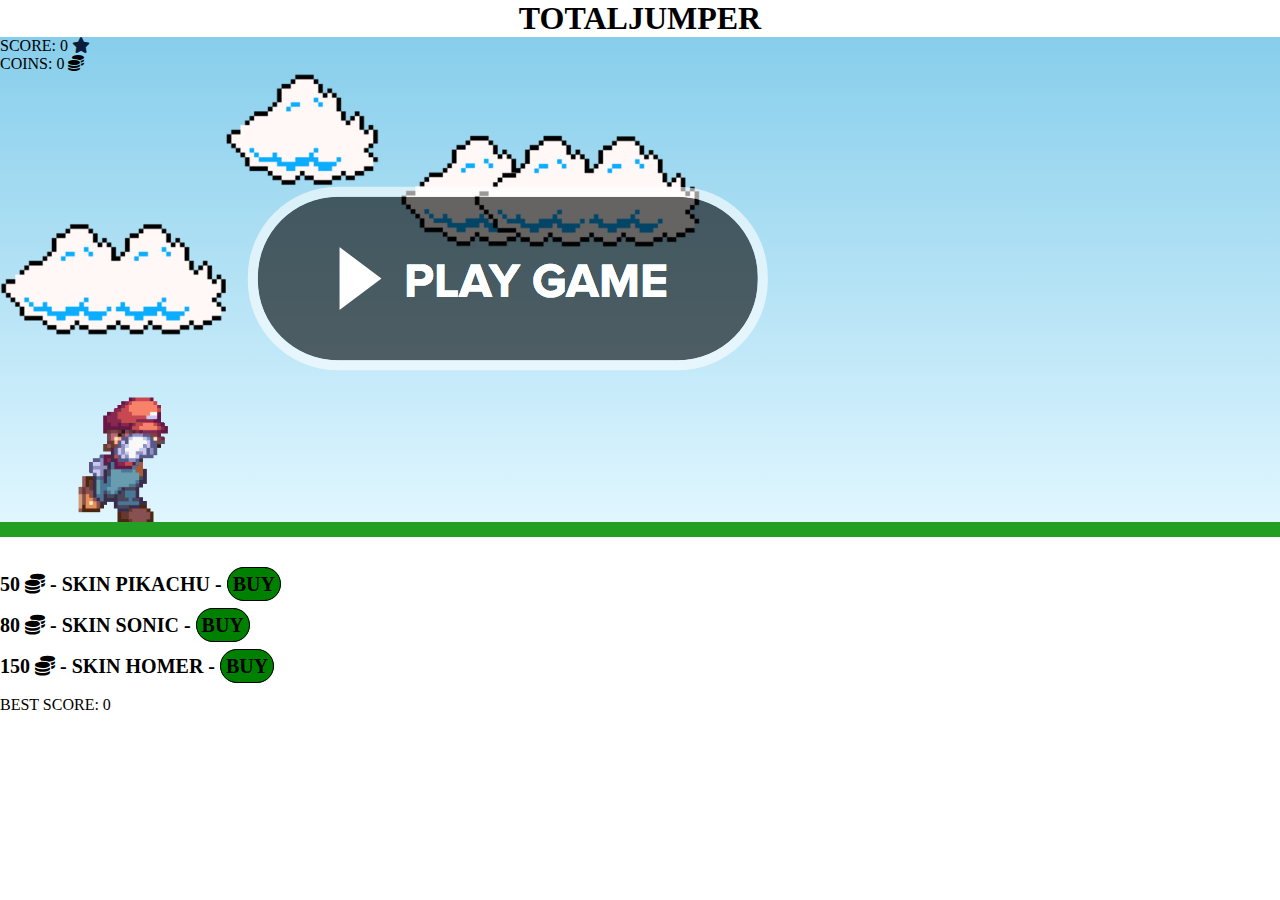
==== game.html @ 7a821093 "asdasd" ====
<!DOCTYPE html>
<html lang="en">
<head>
    <meta charset="UTF-8">
    <meta http-equiv="X-UA-Compatible" content="IE=edge">
    <meta name="viewport" content="width=device-width, initial-scale=1.0">
    <link rel="stylesheet" href="assets/css/style.css">
    <link rel="stylesheet" href="https://cdnjs.cloudflare.com/ajax/libs/font-awesome/6.4.0/css/all.min.css">
    <script src="assets/js/script.js" defer></script>
    <title>Mario Jump</title>
</head>
<body>
    <nav>
        <h1 class="logo">TOTALJUMPER</h1>
    </nav>
        <!-- <img src="assets/images/startbanner.png" alt=""> -->
   


    <div class="gameitself"> 
    <div onclick="jump" class="game-board">
        
        <p>SCORE: <span class="score">0</span> <i class="fa-solid fa-star fa-fade" style="color: #0c1d3b;"></i></p>
        <p>COINS: <span class="coins">0</span> <i class="fa-solid fa-coins fa-fade"></i></p>
        <img src="assets/images/clouds.png" class="clouds">
        <p class="speedCount">SPEED: <span class="speed">1</span></p>
        <img src="assets/images/gameoverimg.png" class="gameover" alt="">
        <img class="pipe" src="./assets/images/pipe.png">
        <img src="assets/images/mario.webp" class="mario">
        <img src="assets/images/playgame.png" class="playbtn" alt="" onclick="startGame()">
        
        
        
        <button class="startButton" style="visibility: hidden;" onclick="startGame()">START GAME</button>
        <script src="/assets/js/script.js"></script>

    </div>
    <p class="notEnough">INSUFICIENT COINS, YOU NEED MORE <span class='coinsNeeded'>0</span> COINS</p>
    <br>
    <p class="buySkin" >50 <i class="fa-solid fa-coins"></i> - SKIN PIKACHU - <span onclick="skinPika()">BUY</span></p>
    <br>
    <p class="buySkin" >80 <i class="fa-solid fa-coins"></i> - SKIN SONIC - <span onclick="skinSonic()">BUY</span></p>
    <br>
    <p class="buySkin" >150 <i class="fa-solid fa-coins"></i> - SKIN HOMER - <span onclick="skinHomer()">BUY</span></p>
    <br>
    <p>BEST SCORE: <span class="bestScore">0</span></p>


    <img src="/assets/images/tryagain.png" class="tryagain" onclick="startGame()" alt="">
    
</div>

</body>
</html>
---- assets/css/style.css ----
* {
    margin: 0;
    padding: 0;
    box-sizing: border-box;
}

nav {
    text-align: center;
}

img {
    display: block;
    margin-left: auto;
    margin-right: auto;
  }

.gameitself {
    visibility: visible;
    margin-top: 0;
}

.startButton{
    display: flex;
    margin-left: auto;
    margin-right: auto;
}

.game-board {
    width: 100%;
    height: 500px;
    border-bottom: 15px solid rgb(35, 160, 35);
    margin: 0 auto;
    position: relative;
    overflow: hidden;
    background: linear-gradient(#87CEEB, #E0F6FF);
}

.pipe {
    position: absolute;
    bottom: 0;
    width: 100px;
    /* animation: pipe-animation 1.5s infinite linear; */
    /* right: -500px; */
    visibility: hidden;
}

.clouds {
    position: absolute;
    width: 700px;
    animation: clouds 18s infinite linear
}

.mario {
    width: 150px;
    bottom: -15px;
    position: absolute;
    margin-left: 50px;
    
}

.jump {
    animation: jump 500ms ease-out;
}

.gameover {
    position: absolute;
    width: 450px;
    right: 40vw;
    bottom: 160px;
    visibility: hidden;
    clear: both;
}

.tryagain {
    position: absolute;
    right: 43%;
    top: 380px;
    width: 300px;
    visibility: hidden;
}

.buySkin {
    font-size: 20px;
    font-weight: bolder;
}

.buySkin span{
    color: black;
    border: 1px solid;
    padding: 5px;
    background-color: green;
    border-radius: 50px;
}

.speedCount {
    font-size: 80px;
    position: absolute;
    margin-left: 40%;
    margin-top: 120px;
    visibility: hidden;
}

.speed {
    color: green;
}

.notEnough {
    color: red;
    visibility: hidden;
}

.playbtn {
    position: absolute;
    bottom: 150px;
    right: 40%;
}


@keyframes pipe-animation {
    from{
        right: -500px;
    }

    to {
        right: 100%;
    }
    
}

@keyframes jump {

    0% {
        bottom: -15px;
    }
    40% {
        bottom: 155px;
    }

    50% {
        bottom: 155px;
    }
    60% {
        bottom: 155px;
    }

    100% {
        bottom: -15px;
    }

}


@keyframes clouds {
    from{
        right: -700px
    }

    to{
        right: 100%;
    }
}
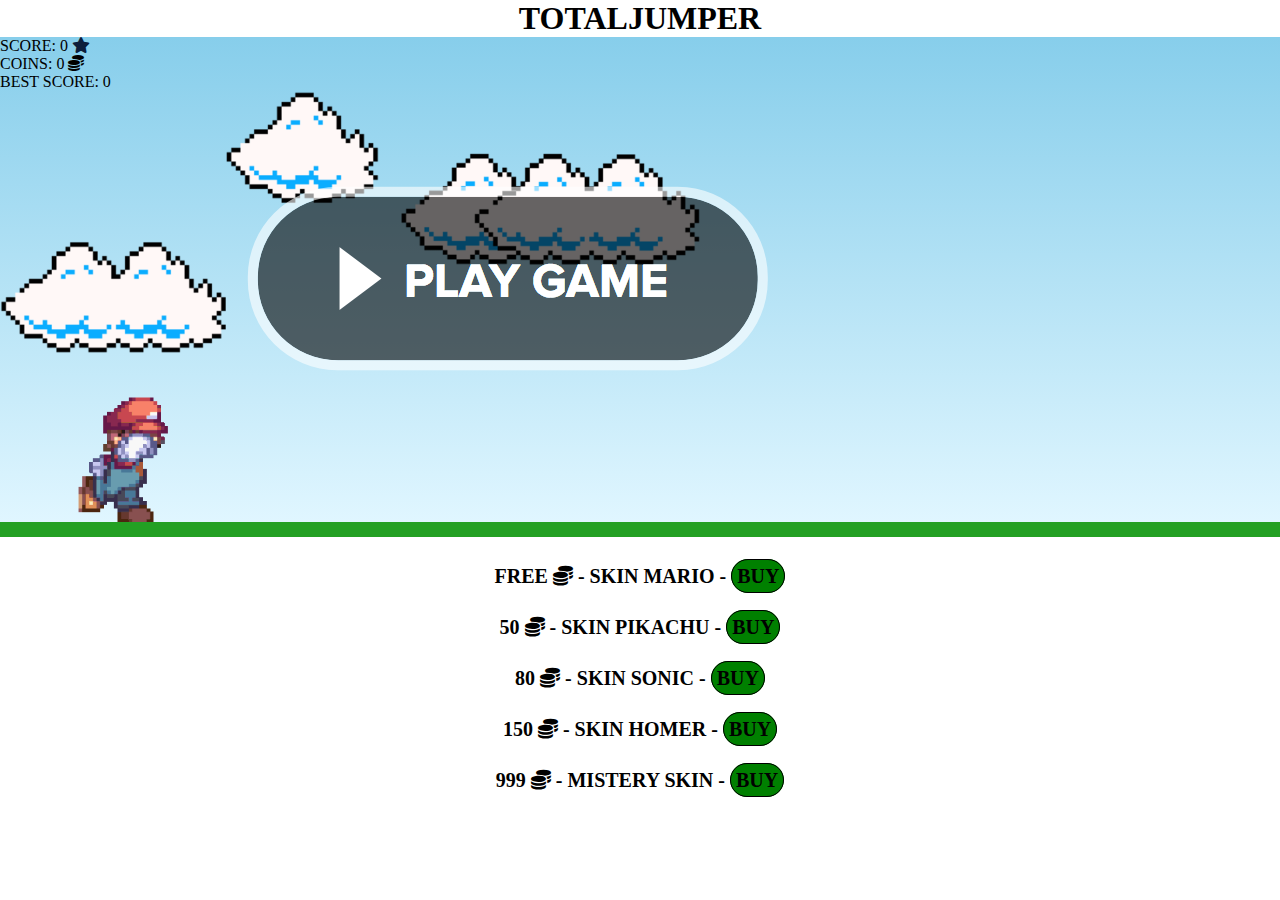
==== commit 3425fe5d: "asd" ====
--- a/game.html
+++ b/game.html
@@ -22,6 +22,7 @@
         
         <p>SCORE: <span class="score">0</span> <i class="fa-solid fa-star fa-fade" style="color: #0c1d3b;"></i></p>
         <p>COINS: <span class="coins">0</span> <i class="fa-solid fa-coins fa-fade"></i></p>
+        <p>BEST SCORE: <span class="bestScore">0</span></p>
         <img src="assets/images/clouds.png" class="clouds">
         <p class="speedCount">SPEED: <span class="speed">1</span></p>
         <img src="assets/images/gameoverimg.png" class="gameover" alt="">
@@ -35,15 +36,20 @@
         <script src="/assets/js/script.js"></script>
 
     </div>
-    <p class="notEnough">INSUFICIENT COINS, YOU NEED MORE <span class='coinsNeeded'>0</span> COINS</p>
-    <br>
-    <p class="buySkin" >50 <i class="fa-solid fa-coins"></i> - SKIN PIKACHU - <span onclick="skinPika()">BUY</span></p>
-    <br>
-    <p class="buySkin" >80 <i class="fa-solid fa-coins"></i> - SKIN SONIC - <span onclick="skinSonic()">BUY</span></p>
-    <br>
-    <p class="buySkin" >150 <i class="fa-solid fa-coins"></i> - SKIN HOMER - <span onclick="skinHomer()">BUY</span></p>
-    <br>
-    <p>BEST SCORE: <span class="bestScore">0</span></p>
+    
+    <div class="shop"> <p class="notEnough">INSUFICIENT COINS, YOU NEED MORE <span class='coinsNeeded'>0</span> COINS</p>
+        <p class="buySkin" >FREE <i class="fa-solid fa-coins"></i> - SKIN MARIO - <span onclick="skinMario()">BUY</span></p>
+        <br>
+        <p class="buySkin" >50 <i class="fa-solid fa-coins"></i> - SKIN PIKACHU - <span onclick="skinPika()">BUY</span></p>
+        <br>
+        <p class="buySkin" >80 <i class="fa-solid fa-coins"></i> - SKIN SONIC - <span onclick="skinSonic()">BUY</span></p>
+        <br>
+        <p class="buySkin" >150 <i class="fa-solid fa-coins"></i> - SKIN HOMER - <span onclick="skinHomer()">BUY</span></p>
+        <br>
+        <p class="buySkin" >999 <i class="fa-solid fa-coins"></i> - MISTERY SKIN - <span onclick="skinMistery()">BUY</span></p>
+    </div>
+   
+    
 
 
     <img src="/assets/images/tryagain.png" class="tryagain" onclick="startGame()" alt="">
--- a/assets/css/style.css
+++ b/assets/css/style.css
@@ -2,6 +2,24 @@
     margin: 0;
     padding: 0;
     box-sizing: border-box;
+}
+
+.rules {
+    text-align: center;
+    margin: 50px;
+    font-size: large;
+}
+
+.shop {
+    text-align: center;
+}
+
+.shop p {
+    margin-bottom: 10px;
+}
+
+.rules p {
+    margin-top: 10px;
 }
 
 nav {
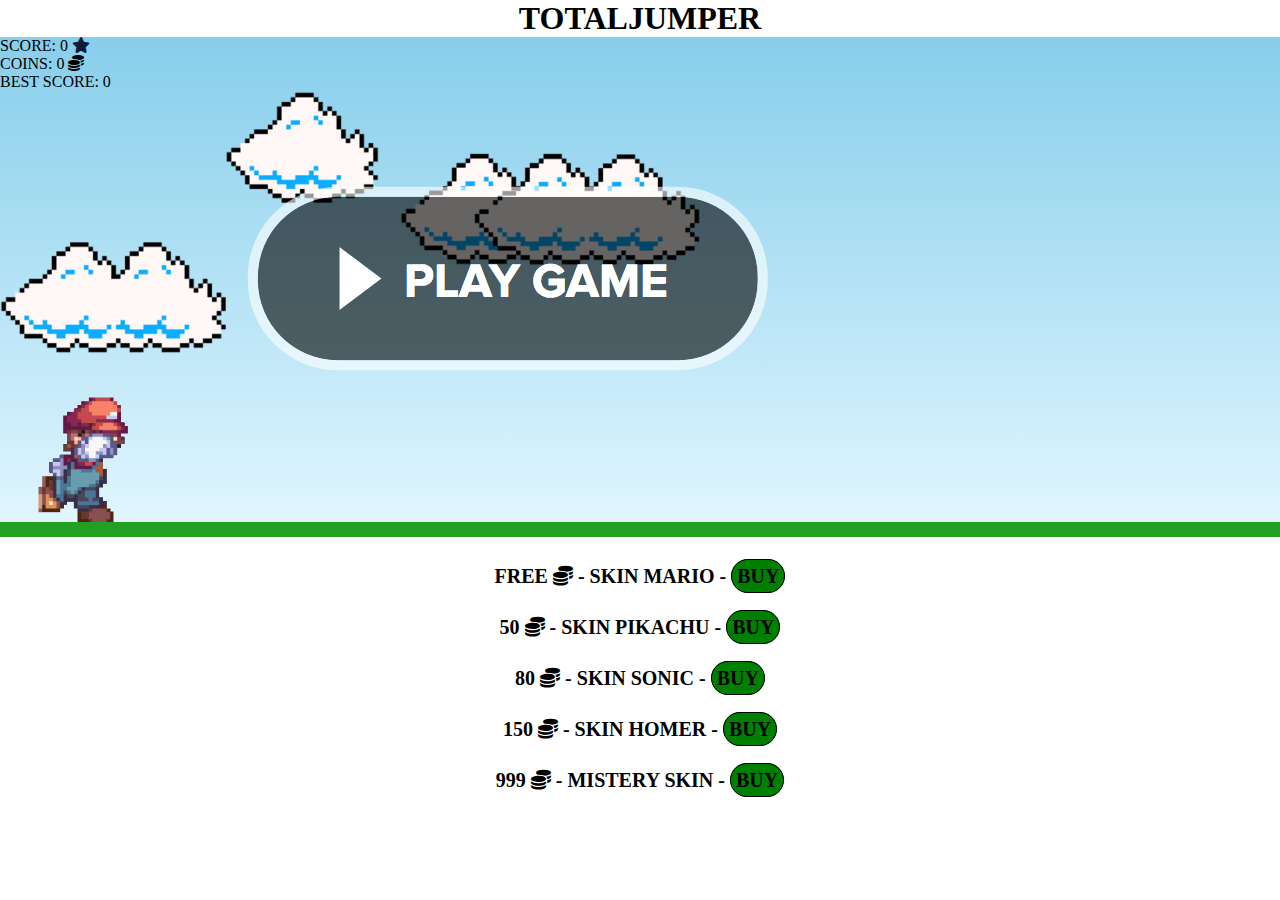
==== commit f0e59b5e: "asd" ====
--- a/game.html
+++ b/game.html
@@ -33,7 +33,7 @@
         
         
         <button class="startButton" style="visibility: hidden;" onclick="startGame()">START GAME</button>
-        <script src="/assets/js/script.js"></script>
+        <script src="assets/js/script.js"></script>
 
     </div>
     
@@ -52,7 +52,7 @@
     
 
 
-    <img src="/assets/images/tryagain.png" class="tryagain" onclick="startGame()" alt="">
+    <img src="assets/images/tryagain.png" class="tryagain" onclick="startGame()" alt="">
     
 </div>
 
--- a/assets/css/style.css
+++ b/assets/css/style.css
@@ -72,7 +72,7 @@
     width: 150px;
     bottom: -15px;
     position: absolute;
-    margin-left: 50px;
+    margin-left: 10px;
     
 }
 
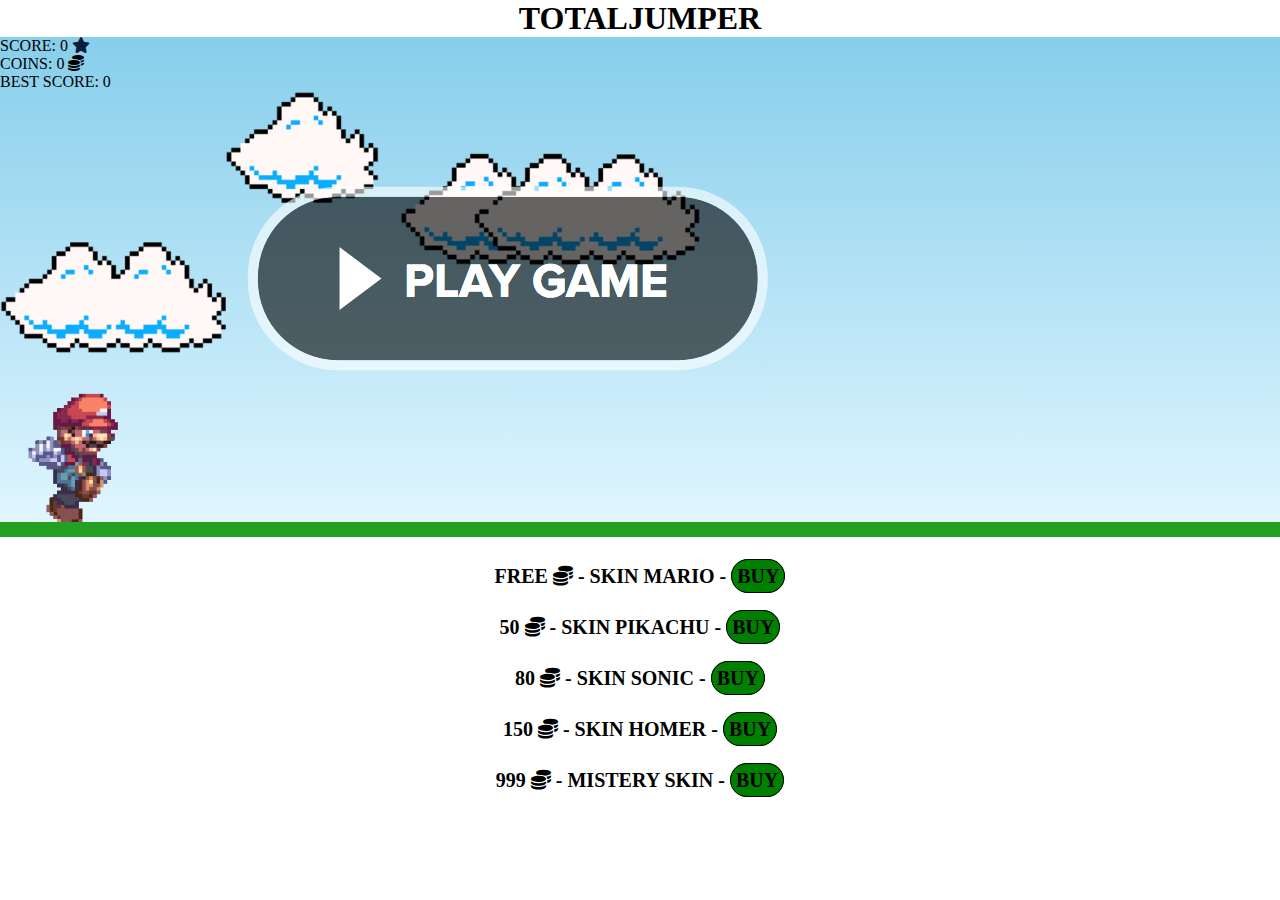
==== commit 73cb8d9a: "many changes" ====
--- a/game.html
+++ b/game.html
@@ -25,9 +25,11 @@
         <p>BEST SCORE: <span class="bestScore">0</span></p>
         <img src="assets/images/clouds.png" class="clouds">
         <p class="speedCount">SPEED: <span class="speed">1</span></p>
-        <img src="assets/images/gameoverimg.png" class="gameover" alt="">
+        
         <img class="pipe" src="./assets/images/pipe.png">
         <img src="assets/images/mario.webp" class="mario">
+        <img src="assets/images/gameoverimg.png" class="gameover" alt="">
+        <img src="assets/images/tryagain.png" class="tryagain" onclick="startGame()" alt="">
         <img src="assets/images/playgame.png" class="playbtn" alt="" onclick="startGame()">
         
         
@@ -52,7 +54,7 @@
     
 
 
-    <img src="assets/images/tryagain.png" class="tryagain" onclick="startGame()" alt="">
+   
     
 </div>
 
--- a/assets/css/style.css
+++ b/assets/css/style.css
@@ -44,7 +44,7 @@
 }
 
 .game-board {
-    width: 100%;
+    width: 100vw;
     height: 500px;
     border-bottom: 15px solid rgb(35, 160, 35);
     margin: 0 auto;
@@ -53,6 +53,8 @@
     background: linear-gradient(#87CEEB, #E0F6FF);
 }
 
+
+
 .pipe {
     position: absolute;
     bottom: 0;
@@ -72,7 +74,6 @@
     width: 150px;
     bottom: -15px;
     position: absolute;
-    margin-left: 10px;
     
 }
 
@@ -92,7 +93,7 @@
 .tryagain {
     position: absolute;
     right: 43%;
-    top: 380px;
+    top: 350px;
     width: 300px;
     visibility: hidden;
 }
@@ -176,4 +177,32 @@
     to{
         right: 100%;
     }
+}
+
+@media screen and (max-width: 1100px){
+    .game-board {
+        width: 100%;
+        height: 300px;
+    }
+
+    .gameover{
+        width: 200px;
+    }
+
+    .pipe {
+        width: 100px;
+    }
+
+    .clouds {
+        width: 300px;
+    }
+
+    .tryagain {
+        width: 200px;
+        top: 150px;
+    }
+
+    .mario {
+        width: 50px;
+    }
 }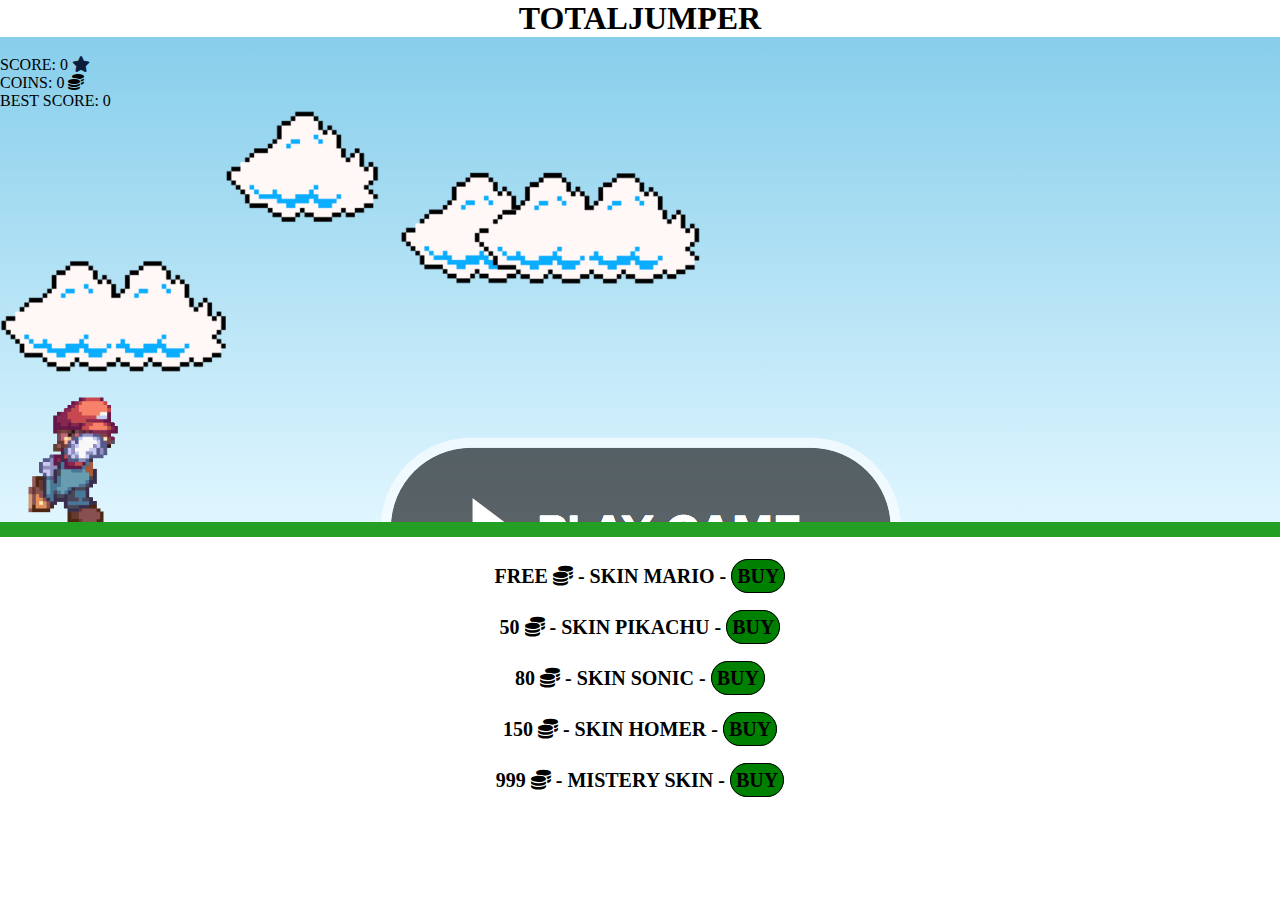
==== commit 1a692c35: "ablueblueblue" ====
--- a/game.html
+++ b/game.html
@@ -19,10 +19,11 @@
 
     <div class="gameitself"> 
     <div onclick="jump" class="game-board">
-        
+        <button class="startButton" style="visibility: hidden;" onclick="startGame()">START GAME</button>
         <p>SCORE: <span class="score">0</span> <i class="fa-solid fa-star fa-fade" style="color: #0c1d3b;"></i></p>
         <p>COINS: <span class="coins">0</span> <i class="fa-solid fa-coins fa-fade"></i></p>
         <p>BEST SCORE: <span class="bestScore">0</span></p>
+        
         <img src="assets/images/clouds.png" class="clouds">
         <p class="speedCount">SPEED: <span class="speed">1</span></p>
         
@@ -34,7 +35,7 @@
         
         
         
-        <button class="startButton" style="visibility: hidden;" onclick="startGame()">START GAME</button>
+        
         <script src="assets/js/script.js"></script>
 
     </div>
--- a/assets/css/style.css
+++ b/assets/css/style.css
@@ -30,17 +30,26 @@
     display: block;
     margin-left: auto;
     margin-right: auto;
-  }
+}
 
 .gameitself {
     visibility: visible;
     margin-top: 0;
 }
 
-.startButton{
+.startButton {
     display: flex;
     margin-left: auto;
     margin-right: auto;
+}
+
+.startbanner {
+    display: inline-block;
+    width: 100%;
+    height: 600px;
+    background: url(/assets/images/startbanner.png) no-repeat center center;
+    background-size: 98.7% 600px;
+    text-indent: -9999px;
 }
 
 .game-board {
@@ -53,6 +62,15 @@
     background: linear-gradient(#87CEEB, #E0F6FF);
 }
 
+.link {
+    position: absolute;
+    top: 0;
+    left: 0;
+    width: 100%;
+    height: 100%;
+    /* add any other styles you need for your link */
+  }
+
 
 
 .pipe {
@@ -74,7 +92,7 @@
     width: 150px;
     bottom: -15px;
     position: absolute;
-    
+
 }
 
 .jump {
@@ -82,18 +100,20 @@
 }
 
 .gameover {
-    position: absolute;
+    position: relative;
     width: 450px;
-    right: 40vw;
-    bottom: 160px;
+    display: block;
+    margin-left: auto;
+    margin-right: auto;
     visibility: hidden;
     clear: both;
 }
 
 .tryagain {
-    position: absolute;
-    right: 43%;
-    top: 350px;
+    position: relative;
+    display: block;
+    margin-left: auto;
+    margin-right: auto;
     width: 300px;
     visibility: hidden;
 }
@@ -103,7 +123,7 @@
     font-weight: bolder;
 }
 
-.buySkin span{
+.buySkin span {
     color: black;
     border: 1px solid;
     padding: 5px;
@@ -128,22 +148,23 @@
     visibility: hidden;
 }
 
-.playbtn {
-    position: absolute;
-    bottom: 150px;
-    right: 40%;
-}
+.playbtn { 
+    position: relative;
+    display: block;
+    margin-left: auto;
+    margin-right: auto;
+    }
 
 
 @keyframes pipe-animation {
-    from{
+    from {
         right: -500px;
     }
 
     to {
         right: 100%;
     }
-    
+
 }
 
 @keyframes jump {
@@ -151,6 +172,7 @@
     0% {
         bottom: -15px;
     }
+
     40% {
         bottom: 155px;
     }
@@ -158,6 +180,7 @@
     50% {
         bottom: 155px;
     }
+
     60% {
         bottom: 155px;
     }
@@ -170,22 +193,28 @@
 
 
 @keyframes clouds {
-    from{
+    from {
         right: -700px
     }
 
-    to{
+    to {
         right: 100%;
     }
 }
 
-@media screen and (max-width: 1100px){
+@media screen and (max-width: 1100px) {
+
+    .startbanner {
+        background: url(/assets/images/startbannermediaquery.png) no-repeat center center;
+        background-size: 100% 300px;
+        height: 300px;
+    }
     .game-board {
         width: 100%;
         height: 300px;
     }
 
-    .gameover{
+    .gameover {
         width: 200px;
     }
 
@@ -199,10 +228,21 @@
 
     .tryagain {
         width: 200px;
-        top: 150px;
     }
 
     .mario {
         width: 50px;
     }
+    .rules {
+        font-size: 16px;
+    }
+    .playbtn {
+        width: 300px;
+    }
+    .game-board {
+    
+        border-bottom: 5px solid rgb(35, 160, 35);
+    
+    }
+
 }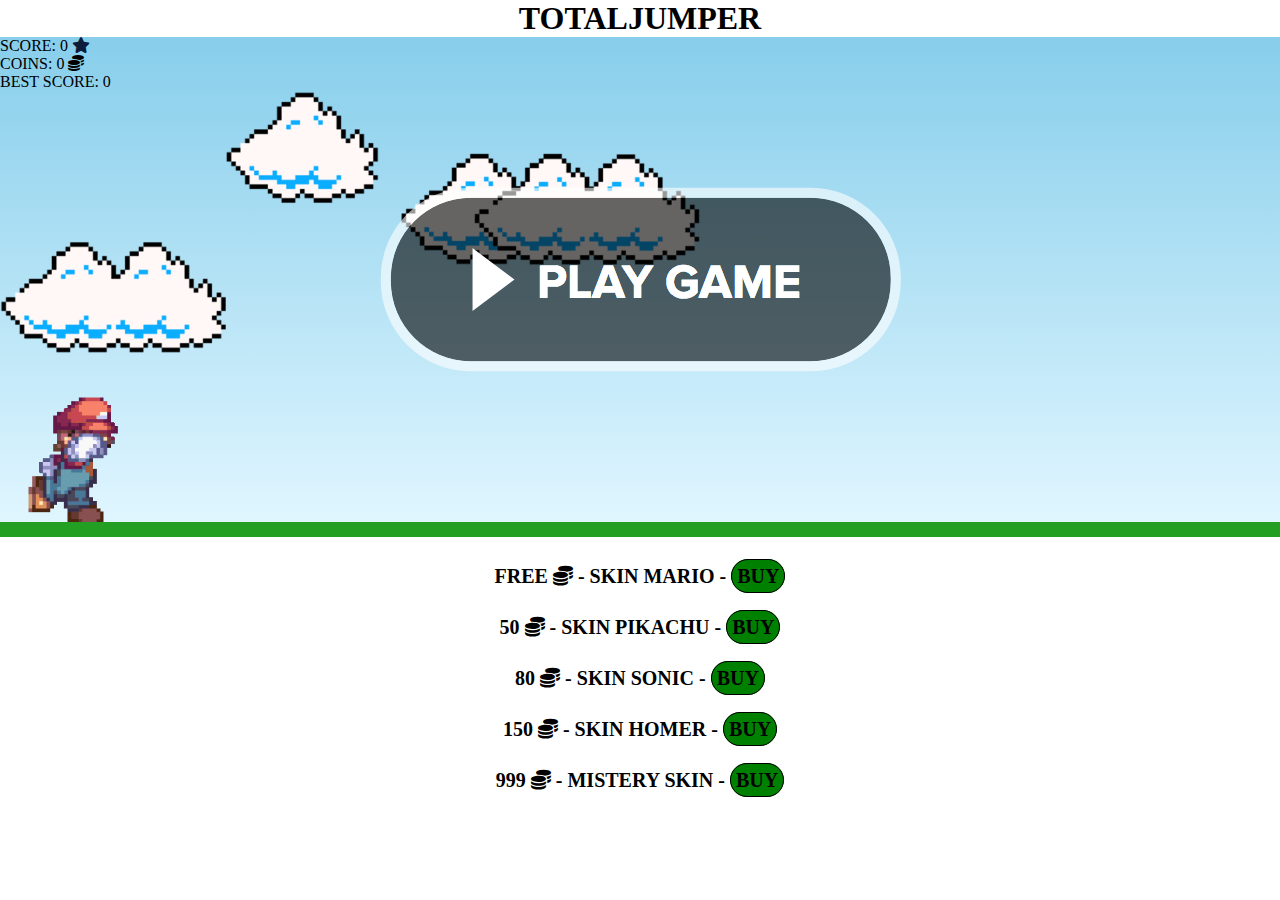
==== commit 23e4fe36: "asdasd" ====
--- a/game.html
+++ b/game.html
@@ -19,19 +19,24 @@
 
     <div class="gameitself"> 
     <div onclick="jump" class="game-board">
-        <button class="startButton" style="visibility: hidden;" onclick="startGame()">START GAME</button>
+        
         <p>SCORE: <span class="score">0</span> <i class="fa-solid fa-star fa-fade" style="color: #0c1d3b;"></i></p>
         <p>COINS: <span class="coins">0</span> <i class="fa-solid fa-coins fa-fade"></i></p>
         <p>BEST SCORE: <span class="bestScore">0</span></p>
         
         <img src="assets/images/clouds.png" class="clouds">
+        
         <p class="speedCount">SPEED: <span class="speed">1</span></p>
         
         <img class="pipe" src="./assets/images/pipe.png">
         <img src="assets/images/mario.webp" class="mario">
+        <img src="assets/images/playgame.png" class="playbtn" alt="" onclick="startGame()">
         <img src="assets/images/gameoverimg.png" class="gameover" alt="">
+        
         <img src="assets/images/tryagain.png" class="tryagain" onclick="startGame()" alt="">
-        <img src="assets/images/playgame.png" class="playbtn" alt="" onclick="startGame()">
+        
+        
+        <button class="startButton" style="visibility: hidden;" onclick="startGame()">START GAME</button>
         
         
         
--- a/assets/css/style.css
+++ b/assets/css/style.css
@@ -149,10 +149,10 @@
 }
 
 .playbtn { 
-    position: relative;
-    display: block;
-    margin-left: auto;
-    margin-right: auto;
+    position: absolute;
+    top: 50%;
+  left: 50%;
+  transform: translate(-50%, -50%);
     }
 
 
@@ -231,7 +231,7 @@
     }
 
     .mario {
-        width: 50px;
+        width: 70px;
     }
     .rules {
         font-size: 16px;
@@ -244,5 +244,21 @@
         border-bottom: 5px solid rgb(35, 160, 35);
     
     }
-
-}+    @keyframes jump {
+        0% {
+          bottom: -15px;
+        }
+        40% {
+          bottom: 110px;
+        }
+        50% {
+          bottom: 110px;
+        }
+        60% {
+          bottom: 110px;
+        }
+        100% {
+          bottom: -15px;
+        }
+      }
+    }
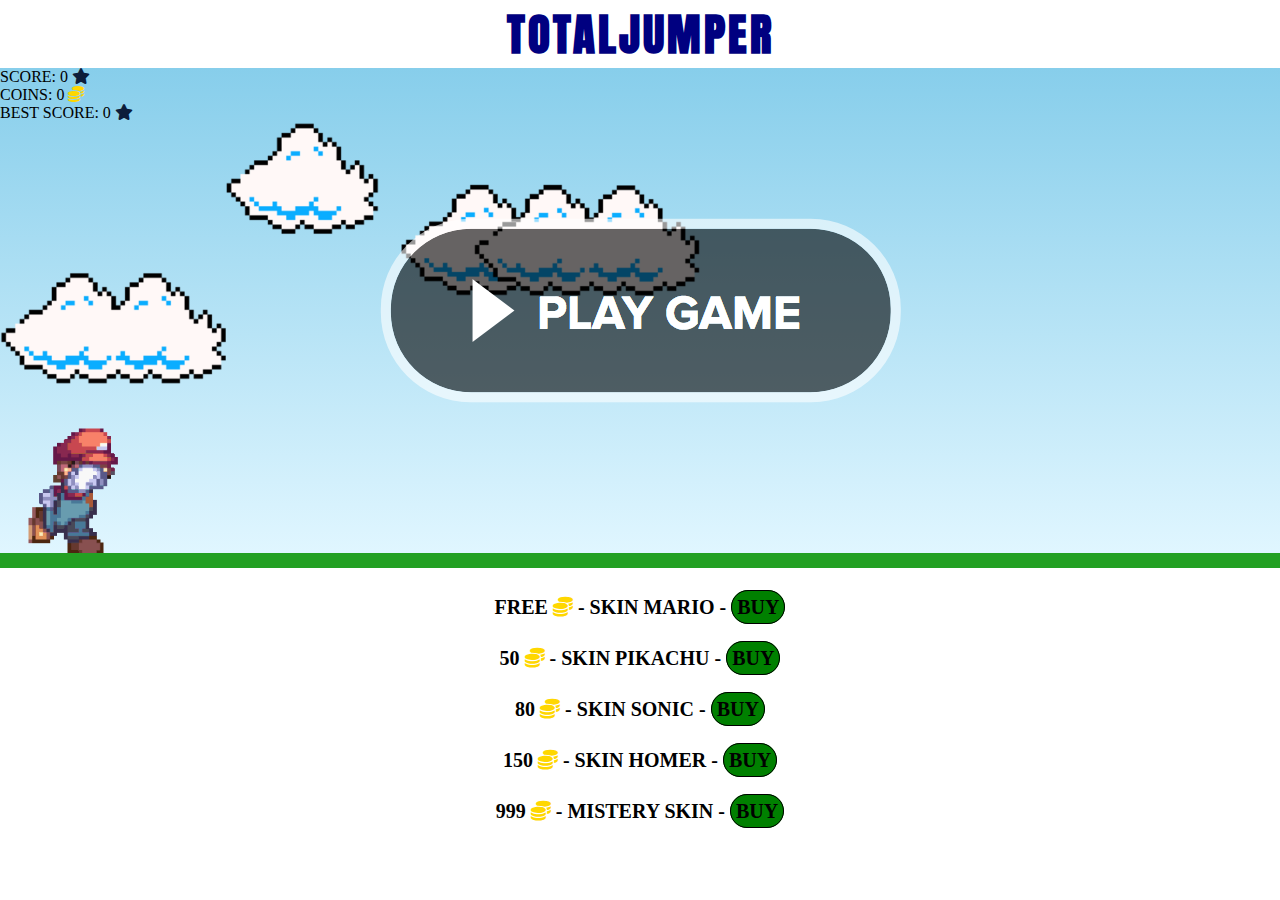
==== commit eeeeaeb3: "aeeeeeee" ====
--- a/game.html
+++ b/game.html
@@ -1,5 +1,6 @@
 <!DOCTYPE html>
 <html lang="en">
+
 <head>
     <meta charset="UTF-8">
     <meta http-equiv="X-UA-Compatible" content="IE=edge">
@@ -7,62 +8,73 @@
     <link rel="stylesheet" href="assets/css/style.css">
     <link rel="stylesheet" href="https://cdnjs.cloudflare.com/ajax/libs/font-awesome/6.4.0/css/all.min.css">
     <script src="assets/js/script.js" defer></script>
+    <link rel="preconnect" href="https://fonts.googleapis.com">
+    <link rel="preconnect" href="https://fonts.gstatic.com" crossorigin>
+    <link href="https://fonts.googleapis.com/css2?family=Anton&display=swap" rel="stylesheet">
     <title>Mario Jump</title>
 </head>
+
 <body>
     <nav>
-        <h1 class="logo">TOTALJUMPER</h1>
+        <h1 class="logo"><a href="index.html">TOTALJUMPER</a></h1>
     </nav>
-        <!-- <img src="assets/images/startbanner.png" alt=""> -->
-   
+    <!-- <img src="assets/images/startbanner.png" alt=""> -->
 
 
-    <div class="gameitself"> 
-    <div onclick="jump" class="game-board">
-        
-        <p>SCORE: <span class="score">0</span> <i class="fa-solid fa-star fa-fade" style="color: #0c1d3b;"></i></p>
-        <p>COINS: <span class="coins">0</span> <i class="fa-solid fa-coins fa-fade"></i></p>
-        <p>BEST SCORE: <span class="bestScore">0</span></p>
-        
-        <img src="assets/images/clouds.png" class="clouds">
-        
-        <p class="speedCount">SPEED: <span class="speed">1</span></p>
-        
-        <img class="pipe" src="./assets/images/pipe.png">
-        <img src="assets/images/mario.webp" class="mario">
-        <img src="assets/images/playgame.png" class="playbtn" alt="" onclick="startGame()">
-        <img src="assets/images/gameoverimg.png" class="gameover" alt="">
-        
-        <img src="assets/images/tryagain.png" class="tryagain" onclick="startGame()" alt="">
-        
-        
-        <button class="startButton" style="visibility: hidden;" onclick="startGame()">START GAME</button>
-        
-        
-        
-        
-        <script src="assets/js/script.js"></script>
+
+    <div class="gameitself">
+        <div onclick="jump" class="game-board">
+
+            <p>SCORE: <span class="score">0</span> <i class="fa-solid fa-star fa-fade" style="color: #0c1d3b;"></i></p>
+            <p>COINS: <span class="coins">0</span> <i class="fa-solid fa-coins fa-fade"></i></p>
+            <p>BEST SCORE: <span class="bestScore">0</span> <i class="fa-solid fa-star" style="color: #0c1d3b;"></i></p>
+
+            <img src="assets/images/clouds.png" class="clouds">
+
+            <p class="speedCount">SPEED: <span class="speed">1</span></p>
+
+            <img class="pipe" src="./assets/images/pipe.png">
+            <img src="assets/images/mario.webp" class="mario">
+            <img src="assets/images/playgame.png" class="playbtn" alt="" onclick="startGame()">
+            <img src="assets/images/gameoverimg.png" class="gameover" alt="">
+
+            <img src="assets/images/tryagain.png" class="tryagain" onclick="startGame()" alt="">
+
+
+            <button class="startButton" style="visibility: hidden;" onclick="startGame()">START GAME</button>
+
+
+
+
+            <script src="assets/js/script.js"></script>
+
+        </div>
+
+        <div class="shop">
+            <p class="notEnough">INSUFICIENT COINS, YOU NEED MORE <span class='coinsNeeded'>0</span> COINS</p>
+            <p class="buySkin">FREE <i class="fa-solid fa-coins"></i> - SKIN MARIO - <span
+                    onclick="skinMario()">BUY</span></p>
+            <br>
+            <p class="buySkin">50 <i class="fa-solid fa-coins"></i> - SKIN PIKACHU - <span
+                    onclick="skinPika()">BUY</span></p>
+            <br>
+            <p class="buySkin">80 <i class="fa-solid fa-coins"></i> - SKIN SONIC - <span
+                    onclick="skinSonic()">BUY</span></p>
+            <br>
+            <p class="buySkin">150 <i class="fa-solid fa-coins"></i> - SKIN HOMER - <span
+                    onclick="skinHomer()">BUY</span></p>
+            <br>
+            <p class="buySkin">999 <i class="fa-solid fa-coins"></i> - MISTERY SKIN - <span
+                    onclick="skinMistery()">BUY</span></p>
+        </div>
+
+
+
+
+
 
     </div>
-    
-    <div class="shop"> <p class="notEnough">INSUFICIENT COINS, YOU NEED MORE <span class='coinsNeeded'>0</span> COINS</p>
-        <p class="buySkin" >FREE <i class="fa-solid fa-coins"></i> - SKIN MARIO - <span onclick="skinMario()">BUY</span></p>
-        <br>
-        <p class="buySkin" >50 <i class="fa-solid fa-coins"></i> - SKIN PIKACHU - <span onclick="skinPika()">BUY</span></p>
-        <br>
-        <p class="buySkin" >80 <i class="fa-solid fa-coins"></i> - SKIN SONIC - <span onclick="skinSonic()">BUY</span></p>
-        <br>
-        <p class="buySkin" >150 <i class="fa-solid fa-coins"></i> - SKIN HOMER - <span onclick="skinHomer()">BUY</span></p>
-        <br>
-        <p class="buySkin" >999 <i class="fa-solid fa-coins"></i> - MISTERY SKIN - <span onclick="skinMistery()">BUY</span></p>
-    </div>
-   
-    
-
-
-   
-    
-</div>
 
 </body>
+
 </html>--- a/assets/css/style.css
+++ b/assets/css/style.css
@@ -2,6 +2,14 @@
     margin: 0;
     padding: 0;
     box-sizing: border-box;
+}
+
+.logo a, .logo{
+    text-decoration: none;
+    color: navy;
+    font-family: 'Anton', sans-serif;
+    letter-spacing: 3px;
+    font-size: 45px;
 }
 
 .rules {
@@ -62,6 +70,10 @@
     background: linear-gradient(#87CEEB, #E0F6FF);
 }
 
+.shop p i, .game-board p i {
+    color: gold;
+}
+
 .link {
     position: absolute;
     top: 0;
